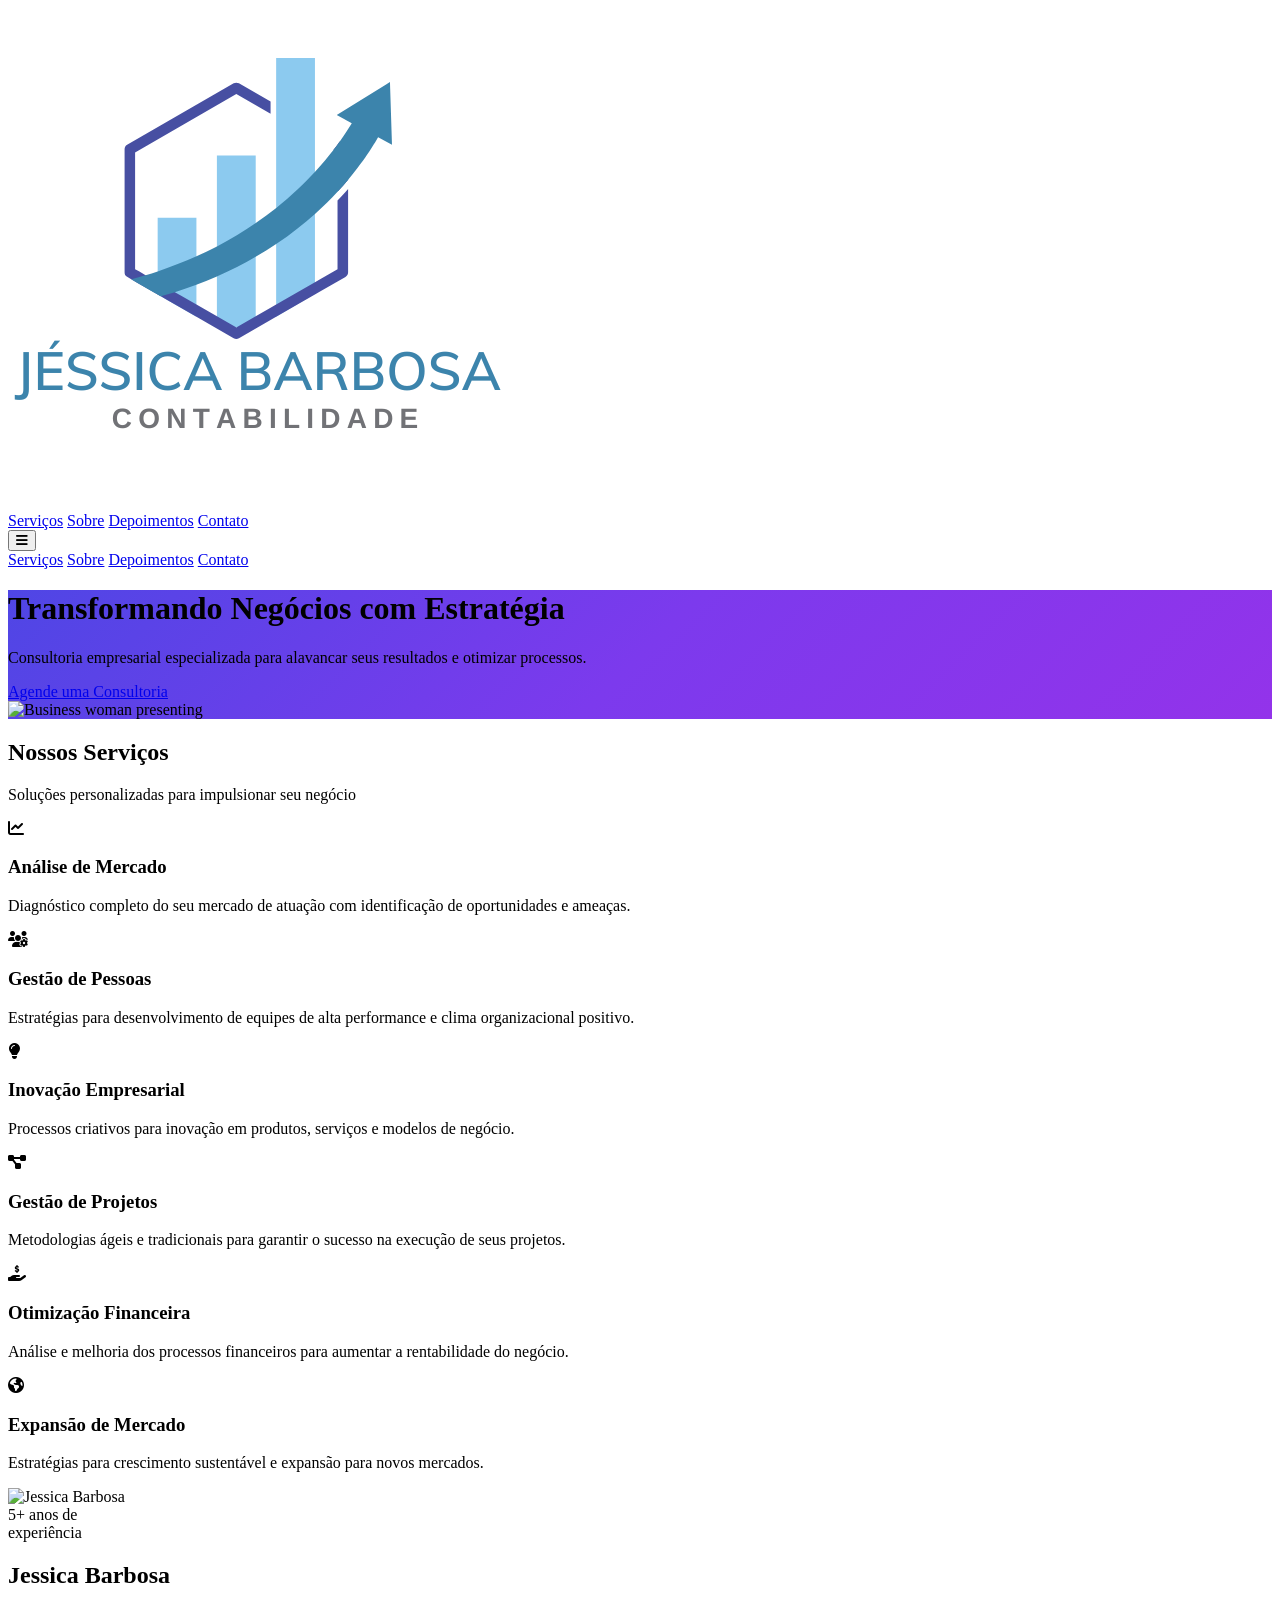
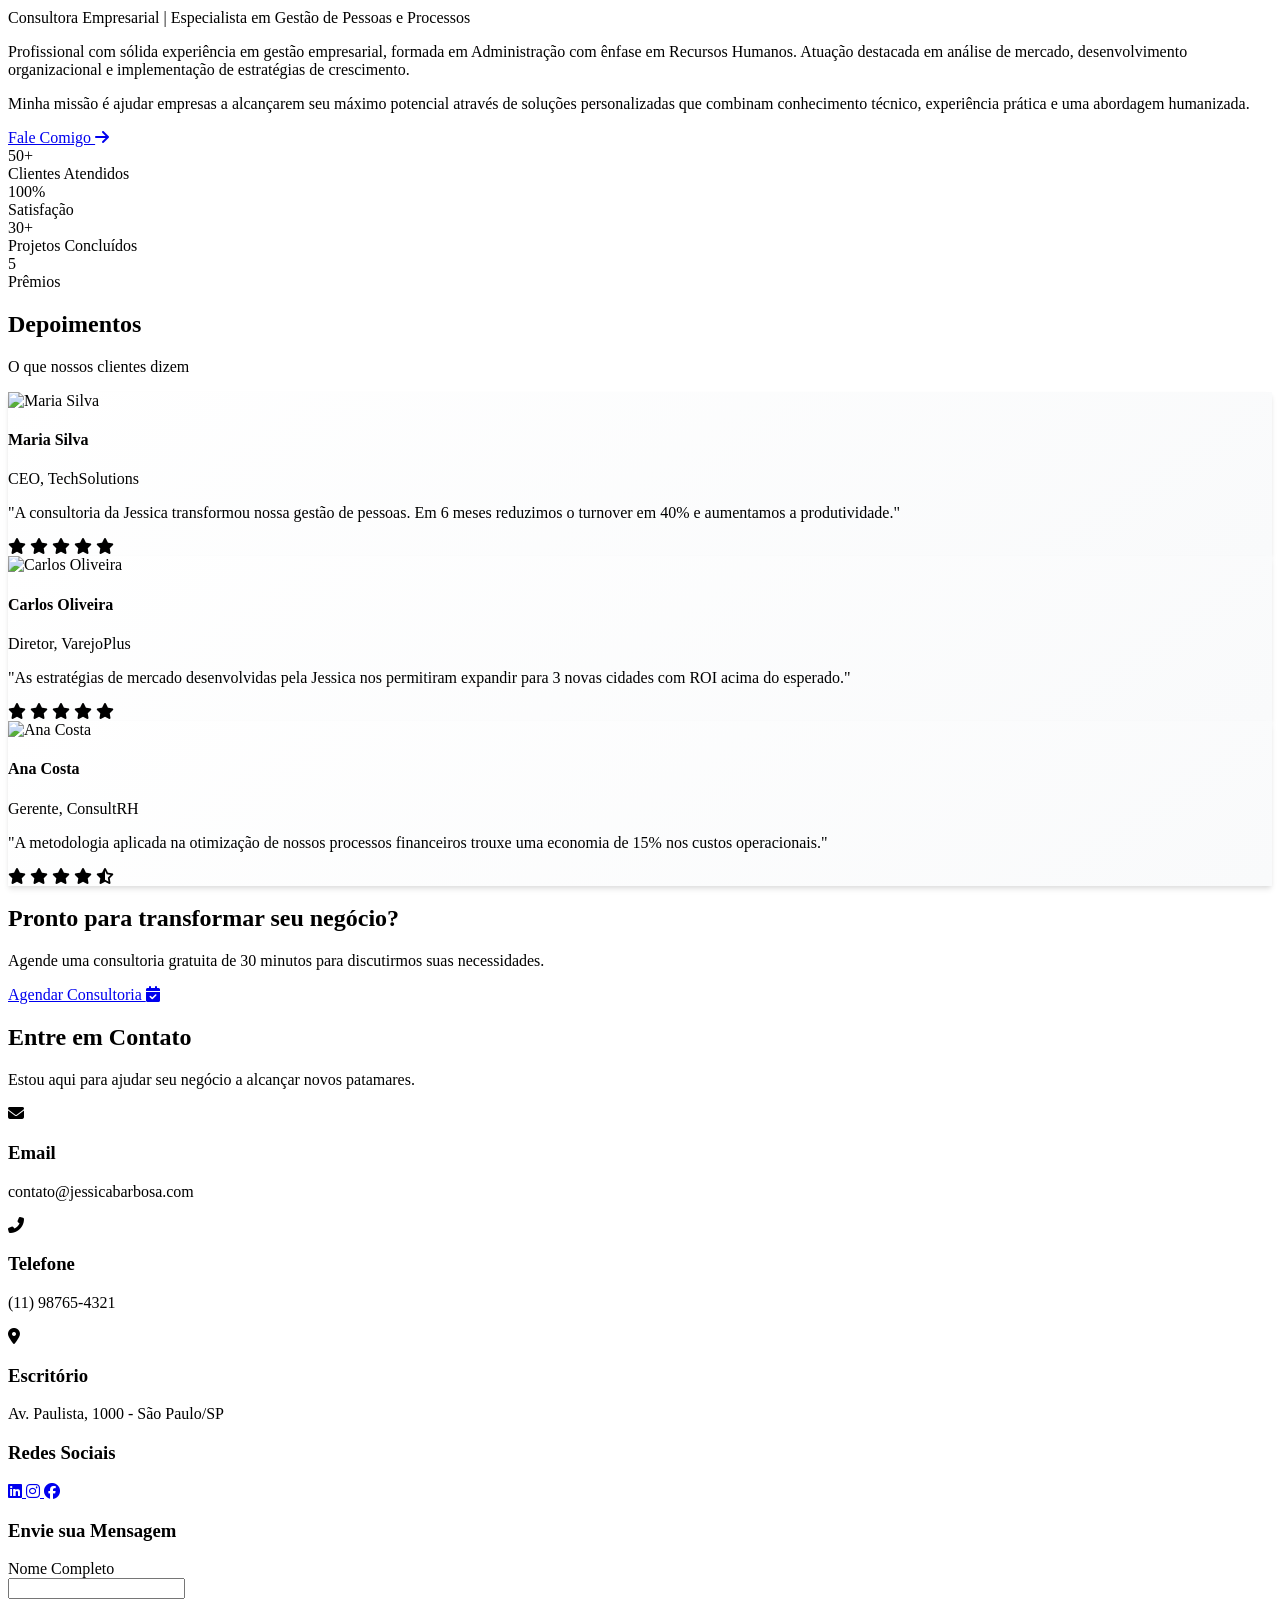
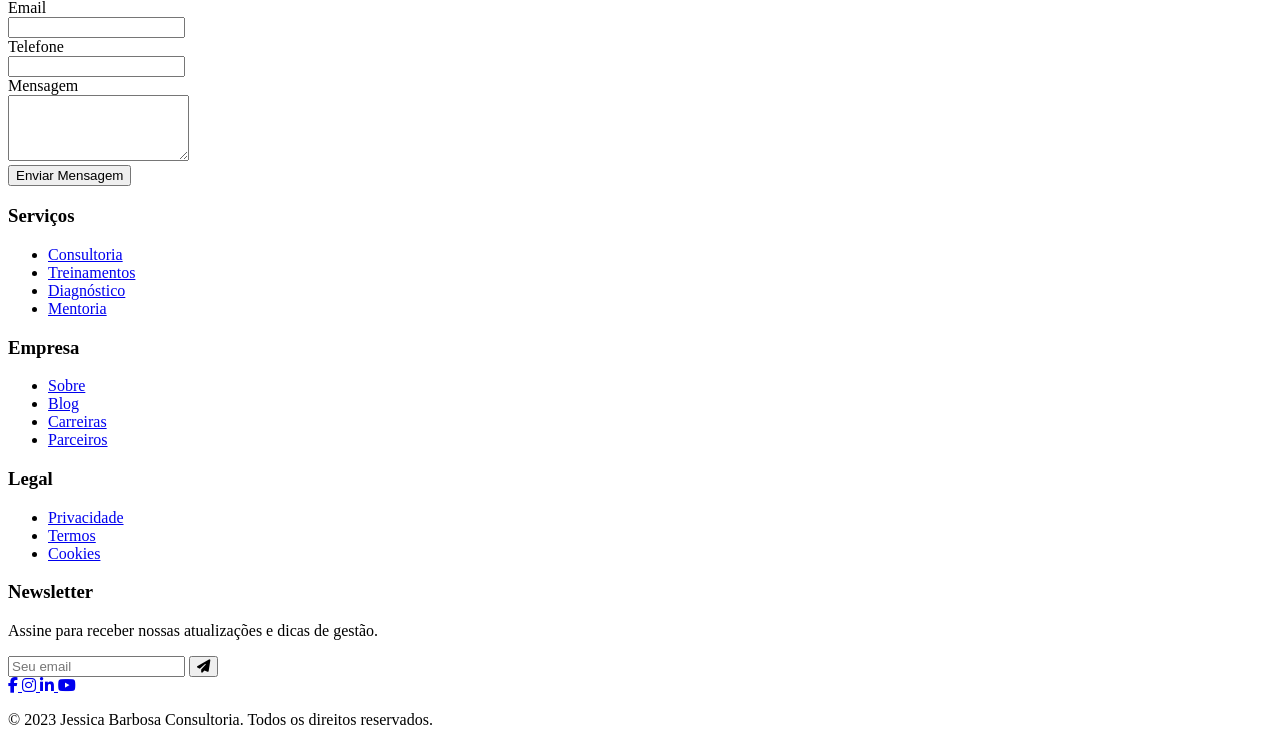
==== index.html @ 9725e9db "adicionando arquivos no git" ====
<!DOCTYPE html>
<html lang="pt-BR">
<head>
    <meta charset="UTF-8">
    <meta name="viewport" content="width=device-width, initial-scale=1.0">
    <title>Jessica Barbosa</title>
    <script src="https://cdn.tailwindcss.com"></script>
    <link rel="stylesheet" href="https://cdnjs.cloudflare.com/ajax/libs/font-awesome/6.4.0/css/all.min.css">
    <link rel="stylesheet" href="style.css">

</head>
<body class="font-sans antialiased text-gray-800">
    <!-- Navigation -->
    <nav class="bg-white shadow-sm fixed w-full z-10">
        <div class="max-w-7xl mx-auto px-4 sm:px-6 lg:px-8">
            <div class="flex justify-between h-32">
                <div class="flex items-center">
                    <div class=logo>
                        <img src="/BoRCELLE.png" alt="logo">
                    </div>
                </div>
                <div class="hidden md:ml-6 md:flex md:items-center md:space-x-8">
                    <a href="#services" class="nav-link px-3 py-2 text-sm font-medium text-gray-700 hover:text-indigo-600 transition">Serviços</a>
                    <a href="#about" class="nav-link px-3 py-2 text-sm font-medium text-gray-700 hover:text-indigo-600 transition">Sobre</a>
                    <a href="#testimonials" class="nav-link px-3 py-2 text-sm font-medium text-gray-700 hover:text-indigo-600 transition">Depoimentos</a>
                    <a href="#contact" class="nav-link px-3 py-2 text-sm font-medium text-gray-700 hover:text-indigo-600 transition">Contato</a>
                </div>
                <div class="-mr-2 flex items-center md:hidden">
                    <button type="button" id="mobile-menu-button" class="inline-flex items-center justify-center p-2 rounded-md text-gray-400 hover:text-gray-500 hover:bg-gray-100 focus:outline-none">
                        <span class="sr-only">Open main menu</span>
                        <i class="fas fa-bars text-xl"></i>
                    </button>
                </div>
            </div>
        </div>
        
        <!-- Mobile menu -->
        <div id="mobile-menu" class="hidden md:hidden bg-white shadow-lg">
            <div class="px-2 pt-2 pb-3 space-y-1 sm:px-3">
                <a href="#services" class="block px-3 py-2 text-base font-medium text-gray-700 hover:text-indigo-600 hover:bg-gray-50">Serviços</a>
                <a href="#about" class="block px-3 py-2 text-base font-medium text-gray-700 hover:text-indigo-600 hover:bg-gray-50">Sobre</a>
                <a href="#testimonials" class="block px-3 py-2 text-base font-medium text-gray-700 hover:text-indigo-600 hover:bg-gray-50">Depoimentos</a>
                <a href="#contact" class="block px-3 py-2 text-base font-medium text-gray-700 hover:text-indigo-600 hover:bg-gray-50">Contato</a>
            </div>
        </div>
    </nav>

    <!-- Hero Section -->
    <header class="hero-gradient pt-24 pb-20 md:pt-32 md:pb-28">
        <div class="max-w-7xl mx-auto px-4 sm:px-6 lg:px-8">
            <div class="lg:grid lg:grid-cols-12 lg:gap-8">
                <div class="sm:text-center md:max-w-2xl md:mx-auto lg:col-span-6 lg:text-left animate-fade-in">
                    <h1 class="text-4xl tracking-tight font-extrabold text-white sm:text-5xl md:text-6xl">
                        <span class="block">Transformando Negócios</span>
                        <span class="block text-indigo-200">com Estratégia</span>
                    </h1>
                    <p class="mt-3 text-base text-indigo-100 sm:mt-5 sm:text-lg sm:max-w-xl sm:mx-auto md:mt-5 md:text-xl lg:mx-0">
                        Consultoria empresarial especializada para alavancar seus resultados e otimizar processos.
                    </p>
                    <div class="mt-8 sm:max-w-lg sm:mx-auto sm:text-center lg:text-left lg:mx-0">
                        <div class="rounded-md shadow">
                            <a href="#contact" class="btn-primary w-full flex items-center justify-center px-8 py-3 border border-transparent text-base font-medium rounded-md text-white bg-indigo-600 hover:bg-indigo-700 md:py-4 md:text-lg md:px-10">
                                Agende uma Consultoria
                            </a>
                        </div>
                    </div>
                </div>
                <div class="mt-12 relative sm:max-w-lg sm:mx-auto lg:mt-0 lg:max-w-none lg:mx-0 lg:col-span-6 lg:flex lg:items-center">
                    <div class="relative mx-auto w-full rounded-lg shadow-lg lg:max-w-md">
                        <img class="w-full rounded-lg" src="https://images.unsplash.com/photo-1551288049-bebda4e38f71?ixlib=rb-4.0.3&ixid=M3wxMjA3fDB8MHxwaG90by1wYWdlfHx8fGVufDB8fHx8fA%3D%3D&auto=format&fit=crop&w=1470&q=80" alt="Business woman presenting">
                    </div>
                </div>
            </div>
        </div>
    </header>

    <!-- Services Section -->
    <section id="services" class="py-16 bg-gray-50">
        <div class="max-w-7xl mx-auto px-4 sm:px-6 lg:px-8">
            <div class="text-center">
                <h2 class="text-3xl font-extrabold text-gray-900 sm:text-4xl">
                    Nossos Serviços
                </h2>
                <p class="mt-4 max-w-2xl text-xl text-gray-500 mx-auto">
                    Soluções personalizadas para impulsionar seu negócio
                </p>
            </div>

            <div class="mt-16 grid gap-8 md:grid-cols-2 lg:grid-cols-3">
                <!-- Service 1 -->
                <div class="service-card bg-white rounded-xl p-8 transition duration-300 ease-in-out">
                    <div class="flex items-center justify-center h-12 w-12 rounded-md bg-indigo-500 text-white">
                        <i class="fas fa-chart-line text-xl"></i>
                    </div>
                    <h3 class="mt-6 text-lg font-medium text-gray-900">Análise de Mercado</h3>
                    <p class="mt-2 text-base text-gray-500">
                        Diagnóstico completo do seu mercado de atuação com identificação de oportunidades e ameaças.
                    </p>
                </div>

                <!-- Service 2 -->
                <div class="service-card bg-white rounded-xl p-8 transition duration-300 ease-in-out">
                    <div class="flex items-center justify-center h-12 w-12 rounded-md bg-indigo-500 text-white">
                        <i class="fas fa-users-cog text-xl"></i>
                    </div>
                    <h3 class="mt-6 text-lg font-medium text-gray-900">Gestão de Pessoas</h3>
                    <p class="mt-2 text-base text-gray-500">
                        Estratégias para desenvolvimento de equipes de alta performance e clima organizacional positivo.
                    </p>
                </div>

                <!-- Service 3 -->
                <div class="service-card bg-white rounded-xl p-8 transition duration-300 ease-in-out">
                    <div class="flex items-center justify-center h-12 w-12 rounded-md bg-indigo-500 text-white">
                        <i class="fas fa-lightbulb text-xl"></i>
                    </div>
                    <h3 class="mt-6 text-lg font-medium text-gray-900">Inovação Empresarial</h3>
                    <p class="mt-2 text-base text-gray-500">
                        Processos criativos para inovação em produtos, serviços e modelos de negócio.
                    </p>
                </div>

                <!-- Service 4 -->
                <div class="service-card bg-white rounded-xl p-8 transition duration-300 ease-in-out">
                    <div class="flex items-center justify-center h-12 w-12 rounded-md bg-indigo-500 text-white">
                        <i class="fas fa-project-diagram text-xl"></i>
                    </div>
                    <h3 class="mt-6 text-lg font-medium text-gray-900">Gestão de Projetos</h3>
                    <p class="mt-2 text-base text-gray-500">
                        Metodologias ágeis e tradicionais para garantir o sucesso na execução de seus projetos.
                    </p>
                </div>

                <!-- Service 5 -->
                <div class="service-card bg-white rounded-xl p-8 transition duration-300 ease-in-out">
                    <div class="flex items-center justify-center h-12 w-12 rounded-md bg-indigo-500 text-white">
                        <i class="fas fa-hand-holding-usd text-xl"></i>
                    </div>
                    <h3 class="mt-6 text-lg font-medium text-gray-900">Otimização Financeira</h3>
                    <p class="mt-2 text-base text-gray-500">
                        Análise e melhoria dos processos financeiros para aumentar a rentabilidade do negócio.
                    </p>
                </div>

                <!-- Service 6 -->
                <div class="service-card bg-white rounded-xl p-8 transition duration-300 ease-in-out">
                    <div class="flex items-center justify-center h-12 w-12 rounded-md bg-indigo-500 text-white">
                        <i class="fas fa-globe-americas text-xl"></i>
                    </div>
                    <h3 class="mt-6 text-lg font-medium text-gray-900">Expansão de Mercado</h3>
                    <p class="mt-2 text-base text-gray-500">
                        Estratégias para crescimento sustentável e expansão para novos mercados.
                    </p>
                </div>
            </div>
        </div>
    </section>

    <!-- About Section -->
    <section id="about" class="py-16 bg-white">
        <div class="max-w-7xl mx-auto px-4 sm:px-6 lg:px-8">
            <div class="lg:grid lg:grid-cols-12 lg:gap-8">
                <div class="lg:col-span-5">
                    <div class="relative">
                        <div class="relative rounded-lg overflow-hidden">
                            <img class="w-full rounded-lg" src="https://images.unsplash.com/photo-1573497019940-1c28c88b4f3e?ixlib=rb-4.0.3&ixid=M3wxMjA3fDB8MHxwaG90by1wYWdlfHx8fGVufDB8fHx8fA%3D%3D&auto=format&fit=crop&w=687&q=80" alt="Jessica Barbosa">
                        </div>
                        <div class="absolute -bottom-6 -right-6 bg-indigo-100 rounded-lg p-4 w-32 h-32 flex items-center justify-center">
                            <span class="text-indigo-600 text-4xl font-bold">5+</span>
                            <span class="text-indigo-600 text-sm ml-1">anos de<br>experiência</span>
                        </div>
                    </div>
                </div>
                <div class="mt-12 lg:mt-0 lg:col-span-7">
                    <h2 class="text-3xl font-extrabold text-gray-900 sm:text-4xl">
                        Jessica Barbosa
                    </h2>
                    <p class="mt-3 text-lg text-gray-500">
                        Consultora Empresarial | Especialista em Gestão de Pessoas e Processos
                    </p>
                    
                    <div class="mt-6">
                        <p class="text-base text-gray-600">
                            Profissional com sólida experiência em gestão empresarial, formada em Administração com ênfase em Recursos Humanos. Atuação destacada em análise de mercado, desenvolvimento organizacional e implementação de estratégias de crescimento.
                        </p>
                        <p class="mt-4 text-base text-gray-600">
                            Minha missão é ajudar empresas a alcançarem seu máximo potencial através de soluções personalizadas que combinam conhecimento técnico, experiência prática e uma abordagem humanizada.
                        </p>
                    </div>
                    
                    <div class="mt-8">
                        <div class="inline-flex rounded-md shadow">
                            <a href="#contact" class="btn-primary inline-flex items-center justify-center px-5 py-3 border border-transparent text-base font-medium rounded-md text-white bg-indigo-600 hover:bg-indigo-700">
                                Fale Comigo
                                <i class="fas fa-arrow-right ml-2"></i>
                            </a>
                        </div>
                    </div>
                </div>
            </div>
        </div>
    </section>

    <!-- Stats Section -->
    <section class="py-16 bg-indigo-700 text-white">
        <div class="max-w-7xl mx-auto px-4 sm:px-6 lg:px-8">
            <div class="grid grid-cols-2 gap-8 md:grid-cols-4">
                <div class="text-center">
                    <div class="text-4xl font-extrabold">50+</div>
                    <div class="mt-2 text-sm font-medium text-indigo-200">Clientes Atendidos</div>
                </div>
                <div class="text-center">
                    <div class="text-4xl font-extrabold">100%</div>
                    <div class="mt-2 text-sm font-medium text-indigo-200">Satisfação</div>
                </div>
                <div class="text-center">
                    <div class="text-4xl font-extrabold">30+</div>
                    <div class="mt-2 text-sm font-medium text-indigo-200">Projetos Concluídos</div>
                </div>
                <div class="text-center">
                    <div class="text-4xl font-extrabold">5</div>
                    <div class="mt-2 text-sm font-medium text-indigo-200">Prêmios</div>
                </div>
            </div>
        </div>
    </section>

    <!-- Testimonials Section -->
    <section id="testimonials" class="py-16 bg-gray-50">
        <div class="max-w-7xl mx-auto px-4 sm:px-6 lg:px-8">
            <div class="text-center">
                <h2 class="text-3xl font-extrabold text-gray-900 sm:text-4xl">
                    Depoimentos
                </h2>
                <p class="mt-4 max-w-2xl text-xl text-gray-500 mx-auto">
                    O que nossos clientes dizem
                </p>
            </div>

            <div class="mt-16 grid gap-8 md:grid-cols-2 lg:grid-cols-3">
                <!-- Testimonial 1 -->
                <div class="testimonial-card rounded-lg p-8">
                    <div class="flex items-center">
                        <div class="flex-shrink-0">
                            <img class="h-12 w-12 rounded-full" src="https://randomuser.me/api/portraits/women/44.jpg" alt="Maria Silva">
                        </div>
                        <div class="ml-4">
                            <h4 class="text-lg font-medium text-gray-900">Maria Silva</h4>
                            <p class="text-indigo-600">CEO, TechSolutions</p>
                        </div>
                    </div>
                    <div class="mt-4">
                        <p class="text-gray-600">
                            "A consultoria da Jessica transformou nossa gestão de pessoas. Em 6 meses reduzimos o turnover em 40% e aumentamos a produtividade."
                        </p>
                    </div>
                    <div class="mt-4 flex text-yellow-400">
                        <i class="fas fa-star"></i>
                        <i class="fas fa-star"></i>
                        <i class="fas fa-star"></i>
                        <i class="fas fa-star"></i>
                        <i class="fas fa-star"></i>
                    </div>
                </div>

                <!-- Testimonial 2 -->
                <div class="testimonial-card rounded-lg p-8">
                    <div class="flex items-center">
                        <div class="flex-shrink-0">
                            <img class="h-12 w-12 rounded-full" src="https://randomuser.me/api/portraits/men/32.jpg" alt="Carlos Oliveira">
                        </div>
                        <div class="ml-4">
                            <h4 class="text-lg font-medium text-gray-900">Carlos Oliveira</h4>
                            <p class="text-indigo-600">Diretor, VarejoPlus</p>
                        </div>
                    </div>
                    <div class="mt-4">
                        <p class="text-gray-600">
                            "As estratégias de mercado desenvolvidas pela Jessica nos permitiram expandir para 3 novas cidades com ROI acima do esperado."
                        </p>
                    </div>
                    <div class="mt-4 flex text-yellow-400">
                        <i class="fas fa-star"></i>
                        <i class="fas fa-star"></i>
                        <i class="fas fa-star"></i>
                        <i class="fas fa-star"></i>
                        <i class="fas fa-star"></i>
                    </div>
                </div>

                <!-- Testimonial 3 -->
                <div class="testimonial-card rounded-lg p-8">
                    <div class="flex items-center">
                        <div class="flex-shrink-0">
                            <img class="h-12 w-12 rounded-full" src="https://randomuser.me/api/portraits/women/68.jpg" alt="Ana Costa">
                        </div>
                        <div class="ml-4">
                            <h4 class="text-lg font-medium text-gray-900">Ana Costa</h4>
                            <p class="text-indigo-600">Gerente, ConsultRH</p>
                        </div>
                    </div>
                    <div class="mt-4">
                        <p class="text-gray-600">
                            "A metodologia aplicada na otimização de nossos processos financeiros trouxe uma economia de 15% nos custos operacionais."
                        </p>
                    </div>
                    <div class="mt-4 flex text-yellow-400">
                        <i class="fas fa-star"></i>
                        <i class="fas fa-star"></i>
                        <i class="fas fa-star"></i>
                        <i class="fas fa-star"></i>
                        <i class="fas fa-star-half-alt"></i>
                    </div>
                </div>
            </div>
        </div>
    </section>

    <!-- CTA Section -->
    <section class="py-16 bg-indigo-800 text-white">
        <div class="max-w-7xl mx-auto px-4 sm:px-6 lg:px-8 text-center">
            <h2 class="text-3xl font-extrabold sm:text-4xl">
                <span class="block">Pronto para transformar seu negócio?</span>
            </h2>
            <p class="mt-4 max-w-2xl text-xl mx-auto">
                Agende uma consultoria gratuita de 30 minutos para discutirmos suas necessidades.
            </p>
            <div class="mt-8 flex justify-center">
                <div class="inline-flex rounded-md shadow">
                    <a href="#contact" class="btn-primary inline-flex items-center justify-center px-8 py-3 border border-transparent text-base font-medium rounded-md text-white bg-indigo-600 hover:bg-indigo-700 md:py-4 md:text-lg md:px-10">
                        Agendar Consultoria
                        <i class="fas fa-calendar-check ml-2"></i>
                    </a>
                </div>
            </div>
        </div>
    </section>

    <!-- Contact Section -->
    <section id="contact" class="py-16 bg-white">
        <div class="max-w-7xl mx-auto px-4 sm:px-6 lg:px-8">
            <div class="lg:grid lg:grid-cols-12 lg:gap-8">
                <div class="lg:col-span-5">
                    <h2 class="text-3xl font-extrabold text-gray-900 sm:text-4xl">
                        Entre em Contato
                    </h2>
                    <p class="mt-4 text-lg text-gray-500">
                        Estou aqui para ajudar seu negócio a alcançar novos patamares.
                    </p>
                    
                    <div class="mt-8">
                        <div class="flex items-start">
                            <div class="flex-shrink-0 bg-indigo-100 rounded-lg p-3">
                                <i class="fas fa-envelope text-indigo-600 text-xl"></i>
                            </div>
                            <div class="ml-4">
                                <h3 class="text-lg font-medium text-gray-900">Email</h3>
                                <p class="mt-1 text-gray-600">contato@jessicabarbosa.com</p>
                            </div>
                        </div>
                        
                        <div class="mt-6 flex items-start">
                            <div class="flex-shrink-0 bg-indigo-100 rounded-lg p-3">
                                <i class="fas fa-phone-alt text-indigo-600 text-xl"></i>
                            </div>
                            <div class="ml-4">
                                <h3 class="text-lg font-medium text-gray-900">Telefone</h3>
                                <p class="mt-1 text-gray-600">(11) 98765-4321</p>
                            </div>
                        </div>
                        
                        <div class="mt-6 flex items-start">
                            <div class="flex-shrink-0 bg-indigo-100 rounded-lg p-3">
                                <i class="fas fa-map-marker-alt text-indigo-600 text-xl"></i>
                            </div>
                            <div class="ml-4">
                                <h3 class="text-lg font-medium text-gray-900">Escritório</h3>
                                <p class="mt-1 text-gray-600">Av. Paulista, 1000 - São Paulo/SP</p>
                            </div>
                        </div>
                    </div>
                    
                    <div class="mt-8">
                        <h3 class="text-lg font-medium text-gray-900">Redes Sociais</h3>
                        <div class="mt-4 flex space-x-4">
                            <a href="https://www.linkedin.com/in/jessica-barbosa-b07b01220/" class="text-indigo-600 hover:text-indigo-500">
                                <i class="fab fa-linkedin text-2xl"></i>
                            </a>
                            <a href="#" class="text-indigo-600 hover:text-indigo-500">
                                <i class="fab fa-instagram text-2xl"></i>
                            </a>
                            <a href="#" class="text-indigo-600 hover:text-indigo-500">
                                <i class="fab fa-facebook text-2xl"></i>
                            </a>
                        </div>
                    </div>
                </div>
                
                <div class="mt-12 lg:mt-0 lg:col-span-7">
                    <div class="bg-white shadow-lg rounded-lg overflow-hidden">
                        <div class="px-6 py-5 border-b border-gray-200">
                            <h3 class="text-lg font-medium text-gray-900">Envie sua Mensagem</h3>
                        </div>
                        <div class="px-6 py-5">
                            <form id="contactForm" class="space-y-6">
                                <div>
                                    <label for="name" class="block text-sm font-medium text-gray-700">Nome Completo</label>
                                    <div class="mt-1">
                                        <input type="text" id="name" name="name" required class="py-3 px-4 block w-full shadow-sm focus:ring-indigo-500 focus:border-indigo-500 border-gray-300 rounded-md">
                                    </div>
                                </div>
                                
                                <div>
                                    <label for="email" class="block text-sm font-medium text-gray-700">Email</label>
                                    <div class="mt-1">
                                        <input type="email" id="email" name="email" required class="py-3 px-4 block w-full shadow-sm focus:ring-indigo-500 focus:border-indigo-500 border-gray-300 rounded-md">
                                    </div>
                                </div>
                                
                                <div>
                                    <label for="phone" class="block text-sm font-medium text-gray-700">Telefone</label>
                                    <div class="mt-1">
                                        <input type="tel" id="phone" name="phone" class="py-3 px-4 block w-full shadow-sm focus:ring-indigo-500 focus:border-indigo-500 border-gray-300 rounded-md">
                                    </div>
                                </div>
                                
                                <div>
                                    <label for="message" class="block text-sm font-medium text-gray-700">Mensagem</label>
                                    <div class="mt-1">
                                        <textarea id="message" name="message" rows="4" required class="py-3 px-4 block w-full shadow-sm focus:ring-indigo-500 focus:border-indigo-500 border-gray-300 rounded-md"></textarea>
                                    </div>
                                </div>
                                
                                <div>
                                    <button type="submit" class="btn-primary w-full flex justify-center py-3 px-4 border border-transparent rounded-md shadow-sm text-sm font-medium text-white bg-indigo-600 hover:bg-indigo-700 focus:outline-none focus:ring-2 focus:ring-offset-2 focus:ring-indigo-500">
                                        Enviar Mensagem
                                    </button>
                                </div>
                            </form>
                        </div>
                    </div>
                </div>
            </div>
        </div>
    </section>

    <!-- Footer -->
    <footer class="bg-gray-900 text-white py-12">
        <div class="max-w-7xl mx-auto px-4 sm:px-6 lg:px-8">
            <div class="grid grid-cols-2 md:grid-cols-4 gap-8">
                <div>
                    <h3 class="text-sm font-semibold text-gray-400 tracking-wider uppercase">Serviços</h3>
                    <ul class="mt-4 space-y-2">
                        <li><a href="#" class="text-base text-gray-300 hover:text-white">Consultoria</a></li>
                        <li><a href="#" class="text-base text-gray-300 hover:text-white">Treinamentos</a></li>
                        <li><a href="#" class="text-base text-gray-300 hover:text-white">Diagnóstico</a></li>
                        <li><a href="#" class="text-base text-gray-300 hover:text-white">Mentoria</a></li>
                    </ul>
                </div>
                
                <div>
                    <h3 class="text-sm font-semibold text-gray-400 tracking-wider uppercase">Empresa</h3>
                    <ul class="mt-4 space-y-2">
                        <li><a href="#about" class="text-base text-gray-300 hover:text-white">Sobre</a></li>
                        <li><a href="#" class="text-base text-gray-300 hover:text-white">Blog</a></li>
                        <li><a href="#" class="text-base text-gray-300 hover:text-white">Carreiras</a></li>
                        <li><a href="#" class="text-base text-gray-300 hover:text-white">Parceiros</a></li>
                    </ul>
                </div>
                
                <div>
                    <h3 class="text-sm font-semibold text-gray-400 tracking-wider uppercase">Legal</h3>
                    <ul class="mt-4 space-y-2">
                        <li><a href="#" class="text-base text-gray-300 hover:text-white">Privacidade</a></li>
                        <li><a href="#" class="text-base text-gray-300 hover:text-white">Termos</a></li>
                        <li><a href="#" class="text-base text-gray-300 hover:text-white">Cookies</a></li>
                    </ul>
                </div>
                
                <div>
                    <h3 class="text-sm font-semibold text-gray-400 tracking-wider uppercase">Newsletter</h3>
                    <p class="mt-4 text-base text-gray-300">
                        Assine para receber nossas atualizações e dicas de gestão.
                    </p>
                    <form class="mt-4 sm:flex">
                        <label for="email-newsletter" class="sr-only">Email</label>
                        <input id="email-newsletter" type="email" placeholder="Seu email" class="px-4 py-2 w-full rounded-md border-gray-300 text-gray-900">
                        <button type="submit" class="mt-3 sm:mt-0 sm:ml-3 px-4 py-2 bg-indigo-600 rounded-md hover:bg-indigo-700">
                            <i class="fas fa-paper-plane"></i>
                        </button>
                    </form>
                </div>
            </div>
            
            <div class="mt-12 border-t border-gray-800 pt-8 flex flex-col md:flex-row justify-between items-center">
                <div class="flex space-x-6">
                    <a href="#" class="text-gray-400 hover:text-white">
                        <i class="fab fa-facebook-f"></i>
                    </a>
                    <a href="#" class="text-gray-400 hover:text-white">
                        <i class="fab fa-instagram"></i>
                    </a>
                    <a href="https://www.linkedin.com/in/jessica-barbosa-b07b01220/" class="text-gray-400 hover:text-white">
                        <i class="fab fa-linkedin-in"></i>
                    </a>
                    <a href="#" class="text-gray-400 hover:text-white">
                        <i class="fab fa-youtube"></i>
                    </a>
                </div>
                <p class="mt-4 md:mt-0 text-base text-gray-400">
                    &copy; 2023 Jessica Barbosa Consultoria. Todos os direitos reservados.
                </p>
            </div>
        </div>
    </footer>

    <script>
        // Mobile menu toggle
        document.getElementById('mobile-menu-button').addEventListener('click', function() {
            const menu = document.getElementById('mobile-menu');
            menu.classList.toggle('hidden');
        });

        // Smooth scrolling for navigation links
        document.querySelectorAll('a[href^="#"]').forEach(anchor => {
            anchor.addEventListener('click', function (e) {
                e.preventDefault();
                
                const targetId = this.getAttribute('href');
                const targetElement = document.querySelector(targetId);
                
                if (targetElement) {
                    window.scrollTo({
                        top: targetElement.offsetTop - 80,
                        behavior: 'smooth'
                    });
                    
                    // Close mobile menu if open
                    const mobileMenu = document.getElementById('mobile-menu');
                    if (!mobileMenu.classList.contains('hidden')) {
                        mobileMenu.classList.add('hidden');
                    }
                }
            });
        });

        // Form submission
        document.getElementById('contactForm').addEventListener('submit', function(e) {
            e.preventDefault();
            
            // Get form values
            const name = document.getElementById('name').value;
            const email = document.getElementById('email').value;
            const phone = document.getElementById('phone').value;
            const message = document.getElementById('message').value;
            
            // Here you would typically send this data to a server
            console.log('Form submitted:', { name, email, phone, message });
            
            // Show success message
            alert('Obrigado pela sua mensagem, ' + name + '! Entraremos em contato em breve.');
            
            // Reset form
            this.reset();
        });

        // Animation on scroll
        const animateOnScroll = function() {
            const elements = document.querySelectorAll('.animate-fade-in');
            
            elements.forEach(element => {
                const elementPosition = element.getBoundingClientRect().top;
                const screenPosition = window.innerHeight / 1.3;
                
                if (elementPosition < screenPosition) {
                    element.style.opacity = '1';
                    element.style.transform = 'translateY(0)';
                }
            });
        };

        window.addEventListener('scroll', animateOnScroll);
        window.addEventListener('load', animateOnScroll);
    </script>
</body>
</html>
---- style.css ----
.hero-gradient {
    background: linear-gradient(135deg, #4f46e5 0%, #7c3aed 50%, #9333ea 100%);
}
.service-card:hover {
    transform: translateY(-5px);
    box-shadow: 0 20px 25px -5px rgba(0, 0, 0, 0.1), 0 10px 10px -5px rgba(0, 0, 0, 0.04);
}
.testimonial-card {
    background: linear-gradient(145deg, #ffffff 0%, #f9fafb 100%);
    box-shadow: 0 4px 6px -1px rgba(0, 0, 0, 0.1), 0 2px 4px -1px rgba(0, 0, 0, 0.06);
}
.nav-link:hover {
    color: #7c3aed;
}
.btn-primary {
    transition: all 0.3s ease;
}
.btn-primary:hover {
    background-color: #5b21b6;
    transform: translateY(-2px);
}

.logo {
    height: auto;
    width: 125px;
}

@keyframes fadeIn {
    from { opacity: 0; transform: translateY(20px); }
    to { opacity: 1; transform: translateY(0); }
}
.animate-fade-in {
    animation: fadeIn 0.8s ease-out forwards;
}
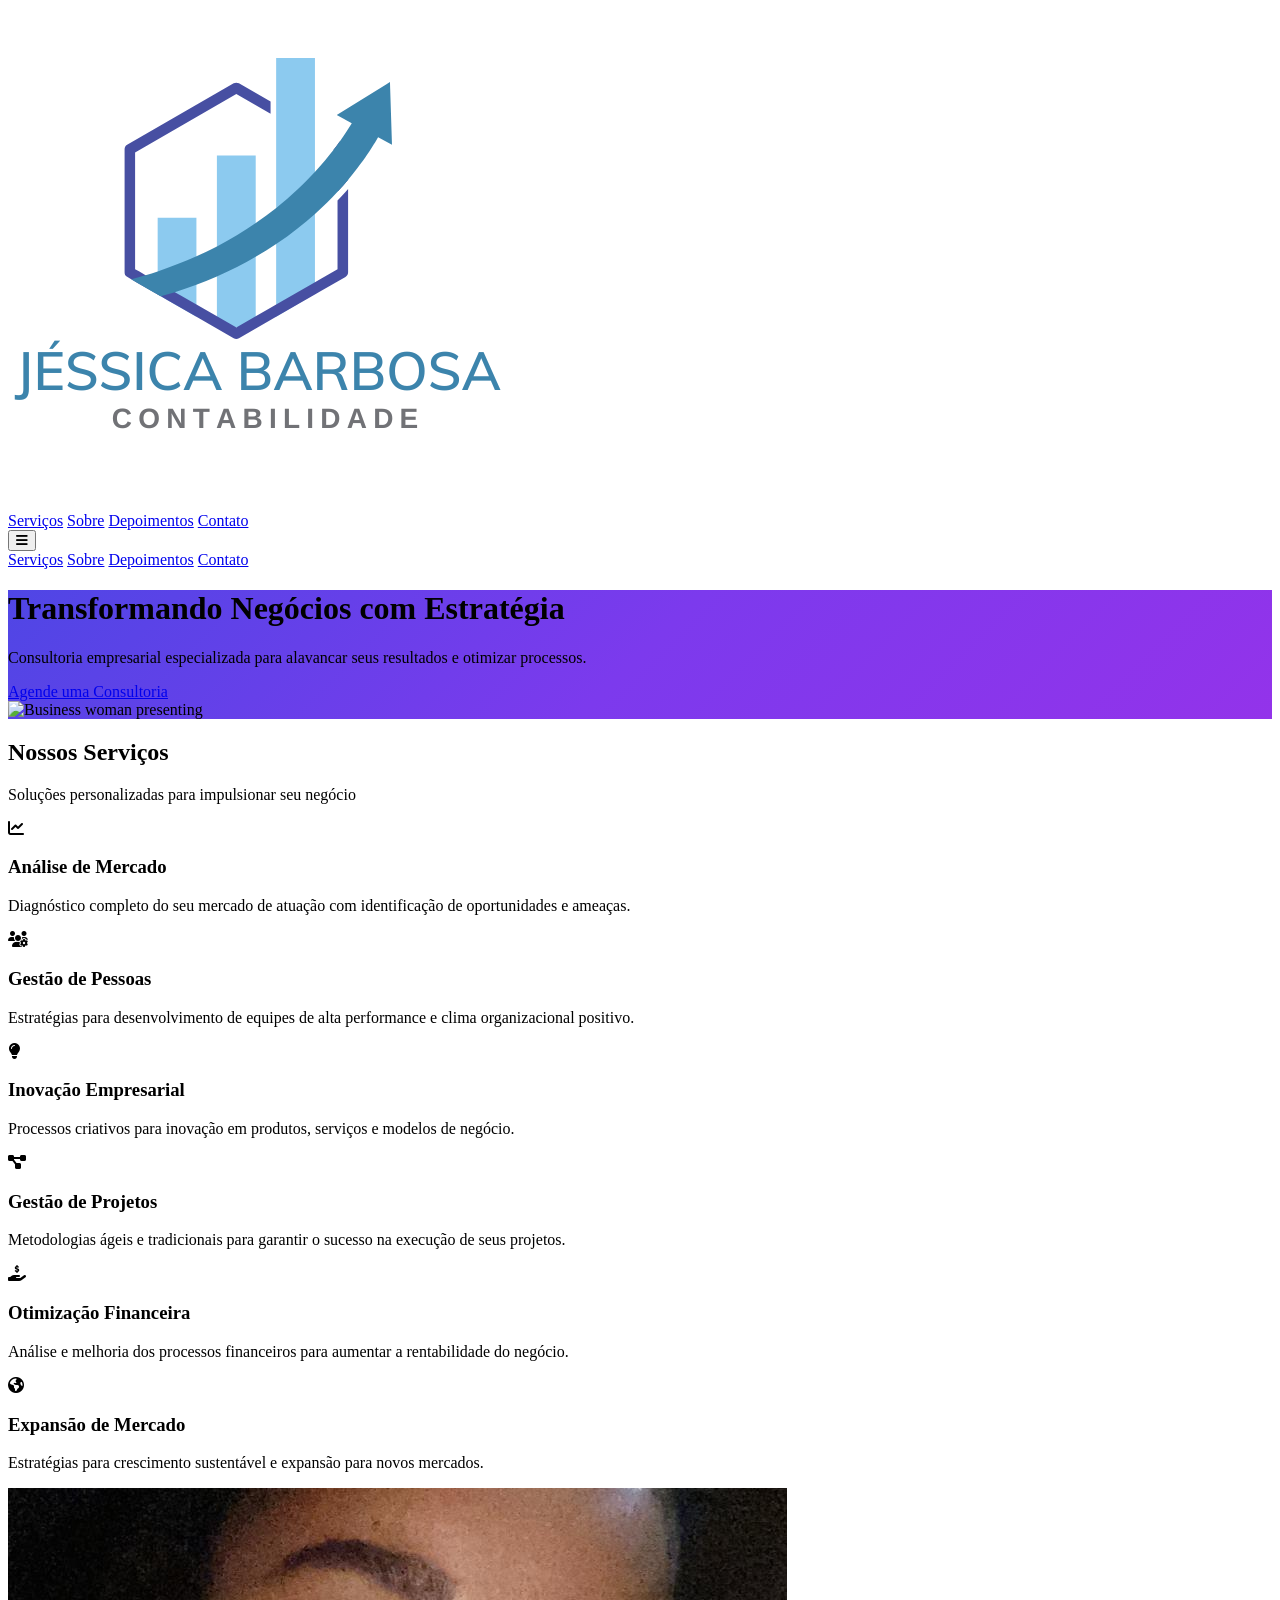
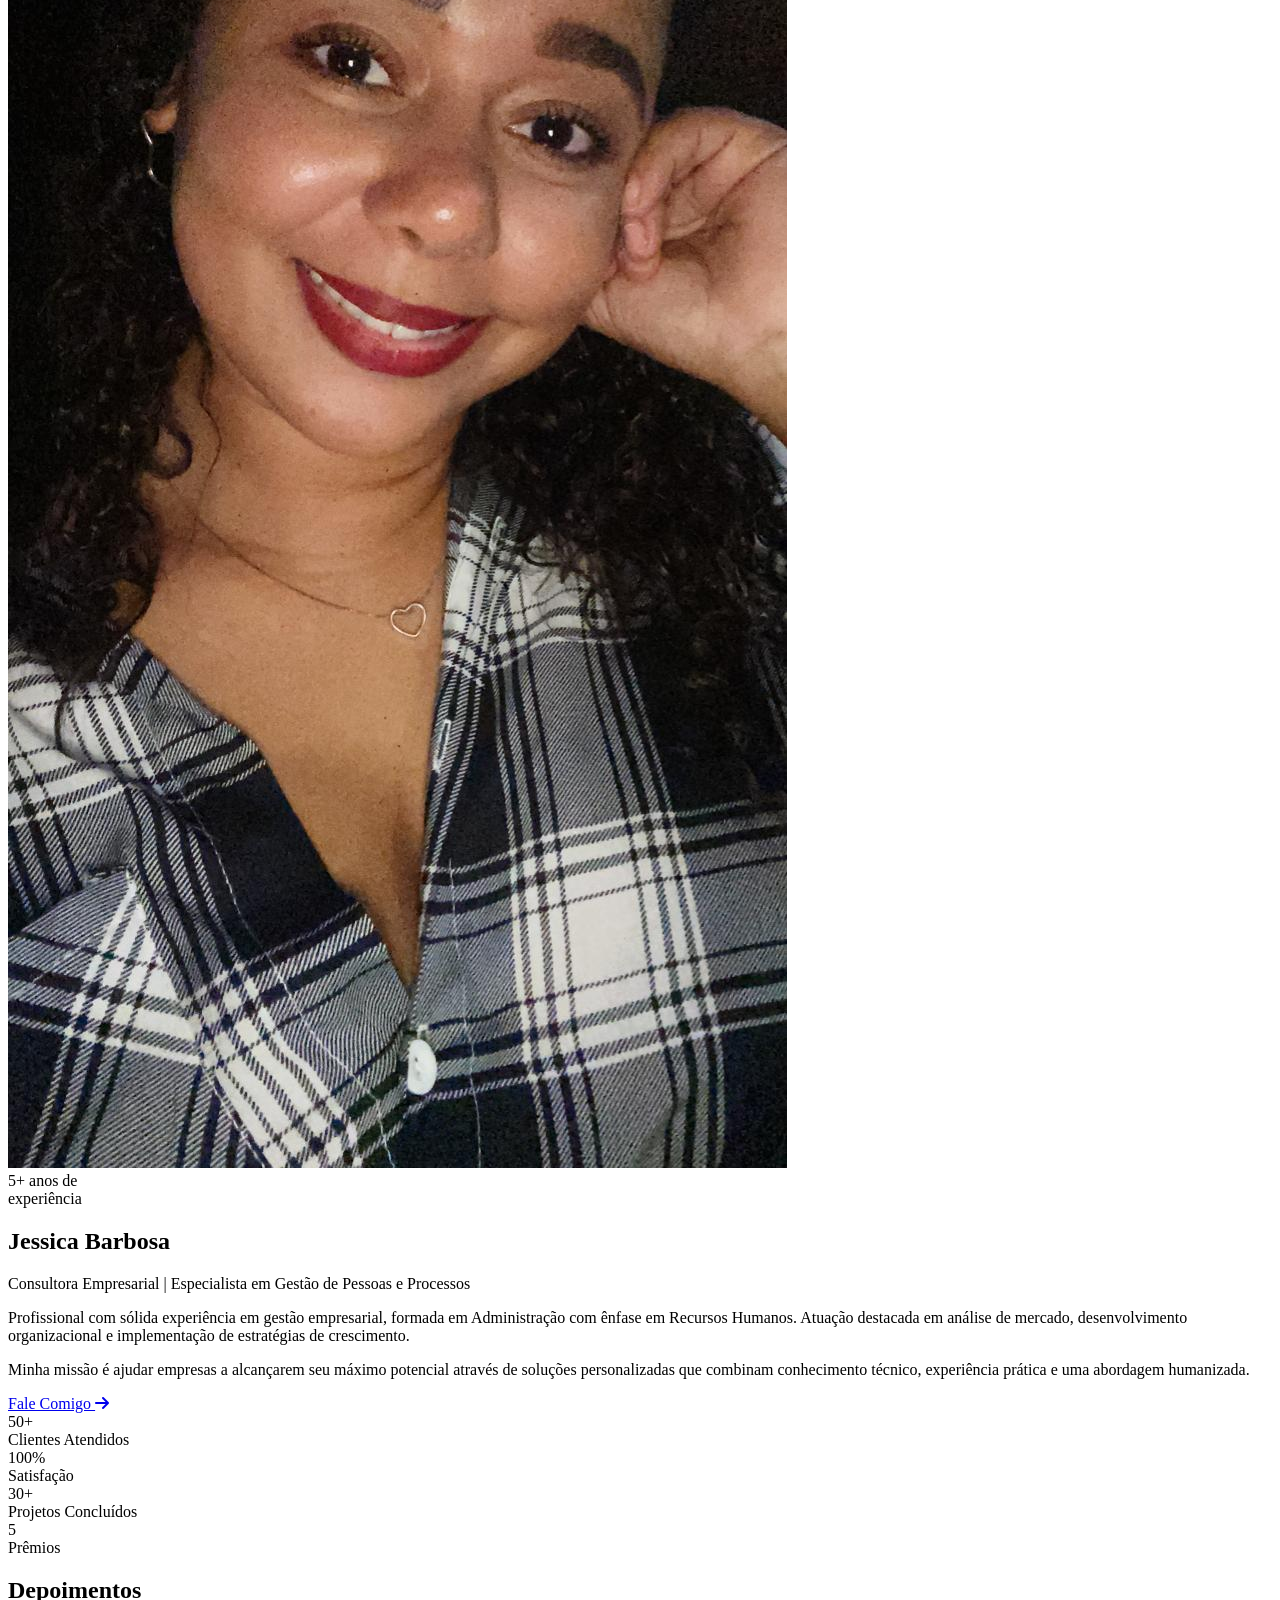
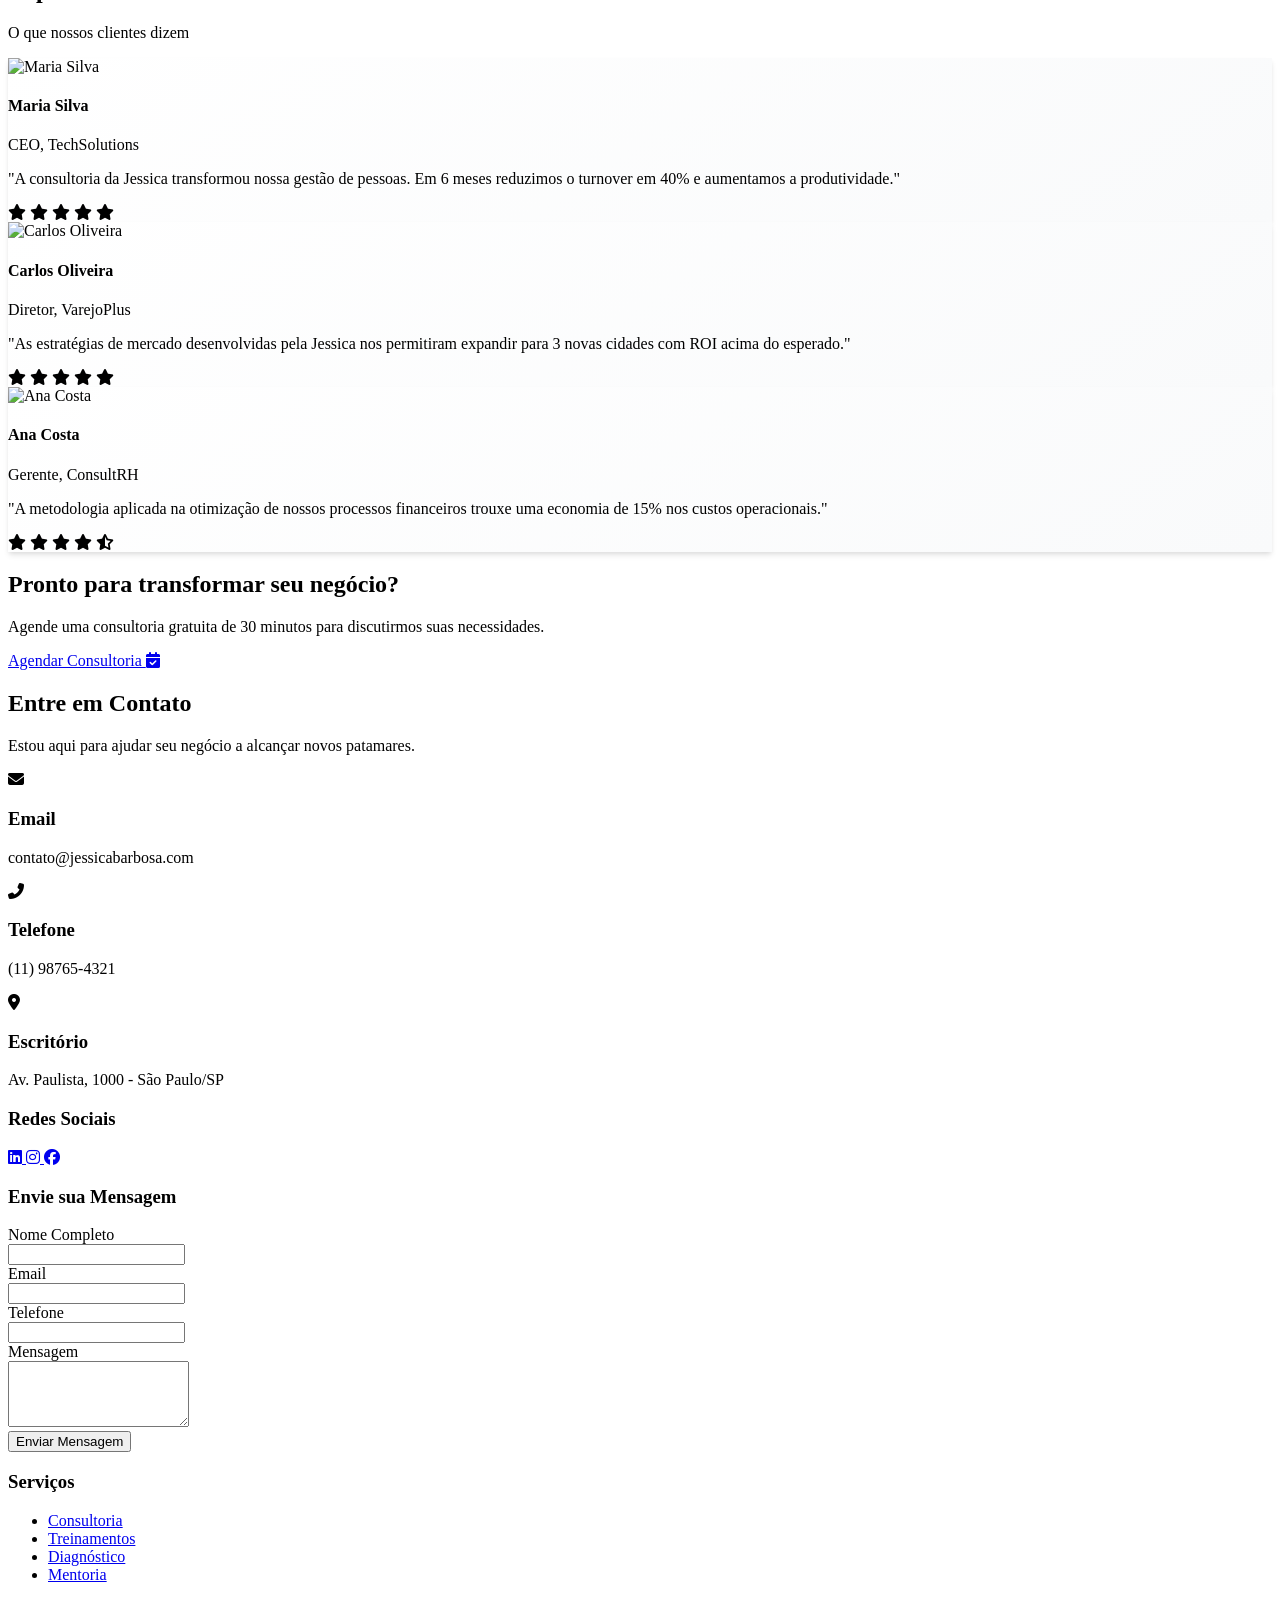
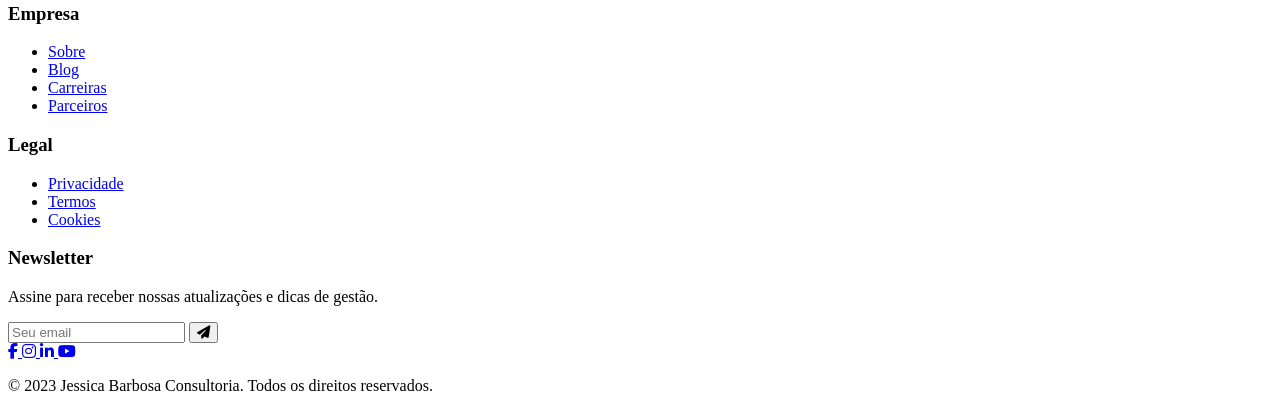
==== commit da513d24: "Add foto" ====
--- a/index.html
+++ b/index.html
@@ -163,7 +163,7 @@
                 <div class="lg:col-span-5">
                     <div class="relative">
                         <div class="relative rounded-lg overflow-hidden">
-                            <img class="w-full rounded-lg" src="https://images.unsplash.com/photo-1573497019940-1c28c88b4f3e?ixlib=rb-4.0.3&ixid=M3wxMjA3fDB8MHxwaG90by1wYWdlfHx8fGVufDB8fHx8fA%3D%3D&auto=format&fit=crop&w=687&q=80" alt="Jessica Barbosa">
+                            <img class="w-full rounded-lg" src="/imagen-jessica.jpg" alt="Jessica Barbosa">
                         </div>
                         <div class="absolute -bottom-6 -right-6 bg-indigo-100 rounded-lg p-4 w-32 h-32 flex items-center justify-center">
                             <span class="text-indigo-600 text-4xl font-bold">5+</span>
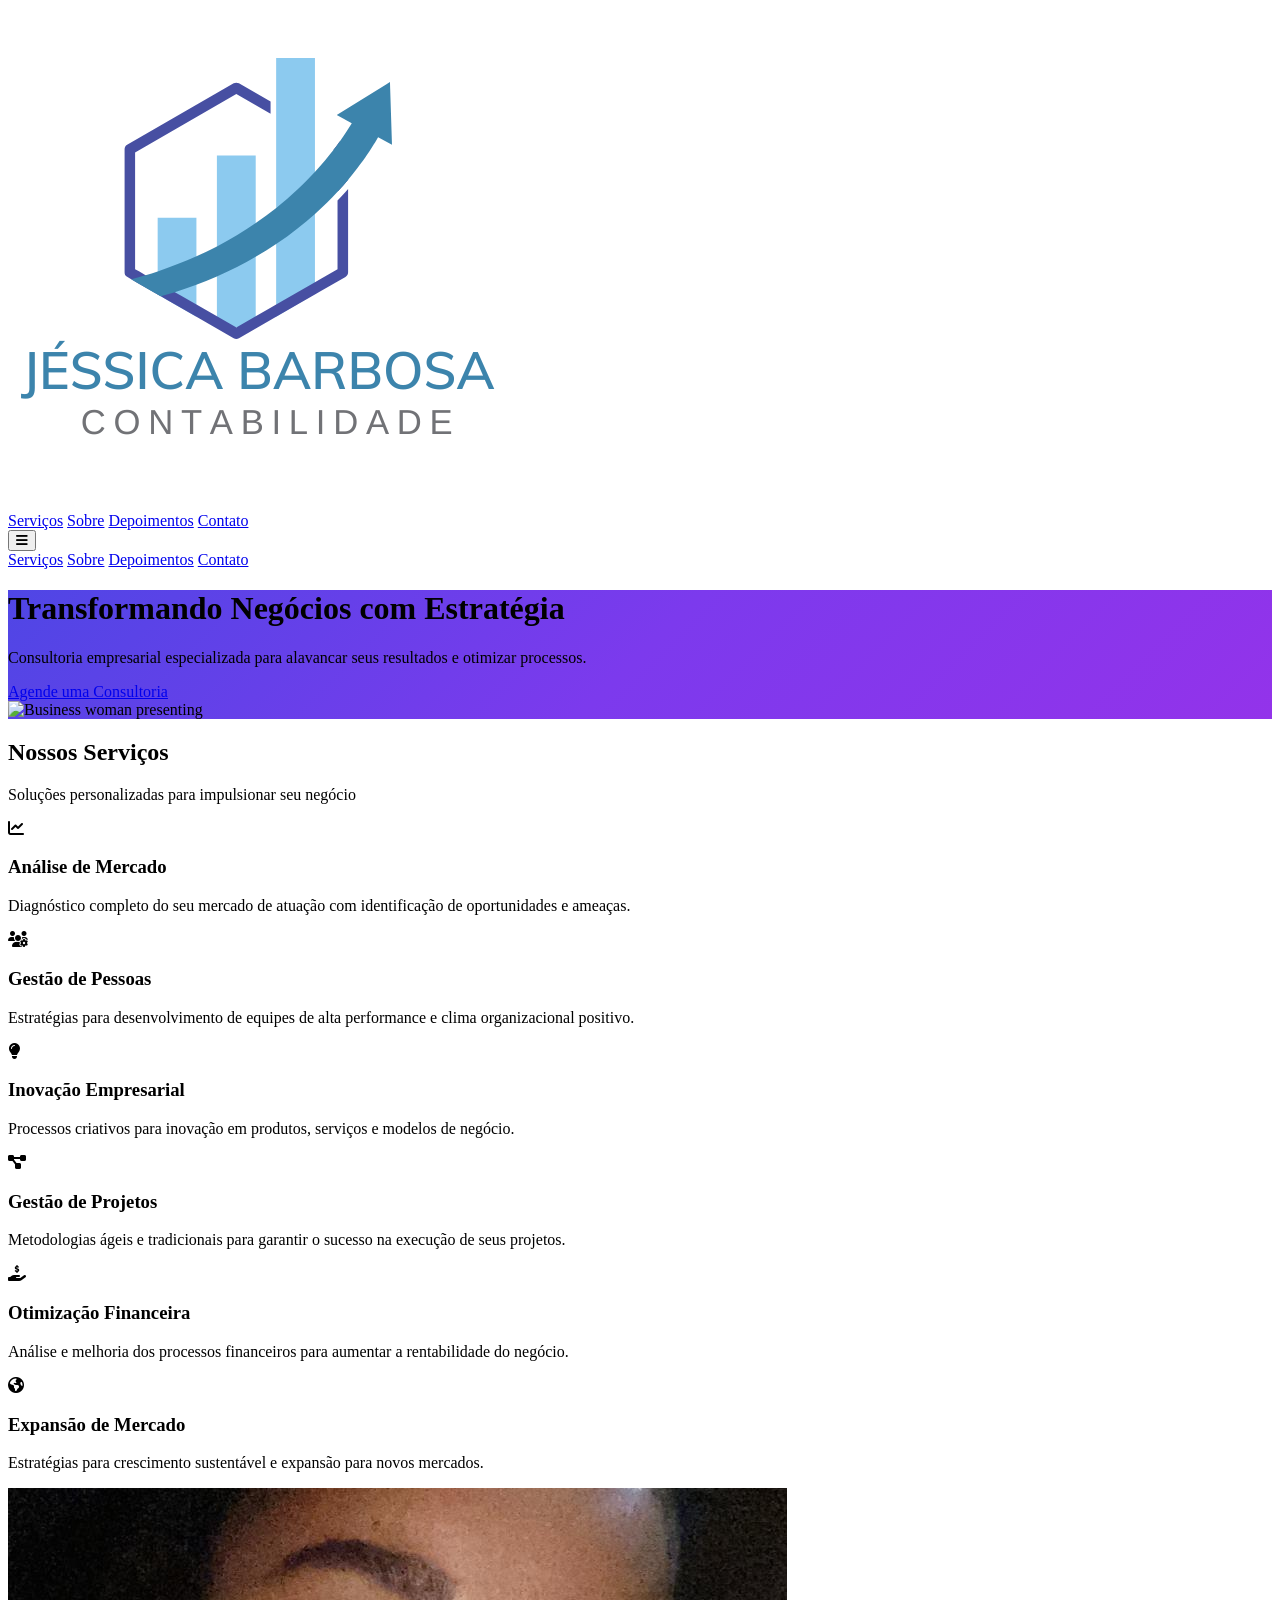
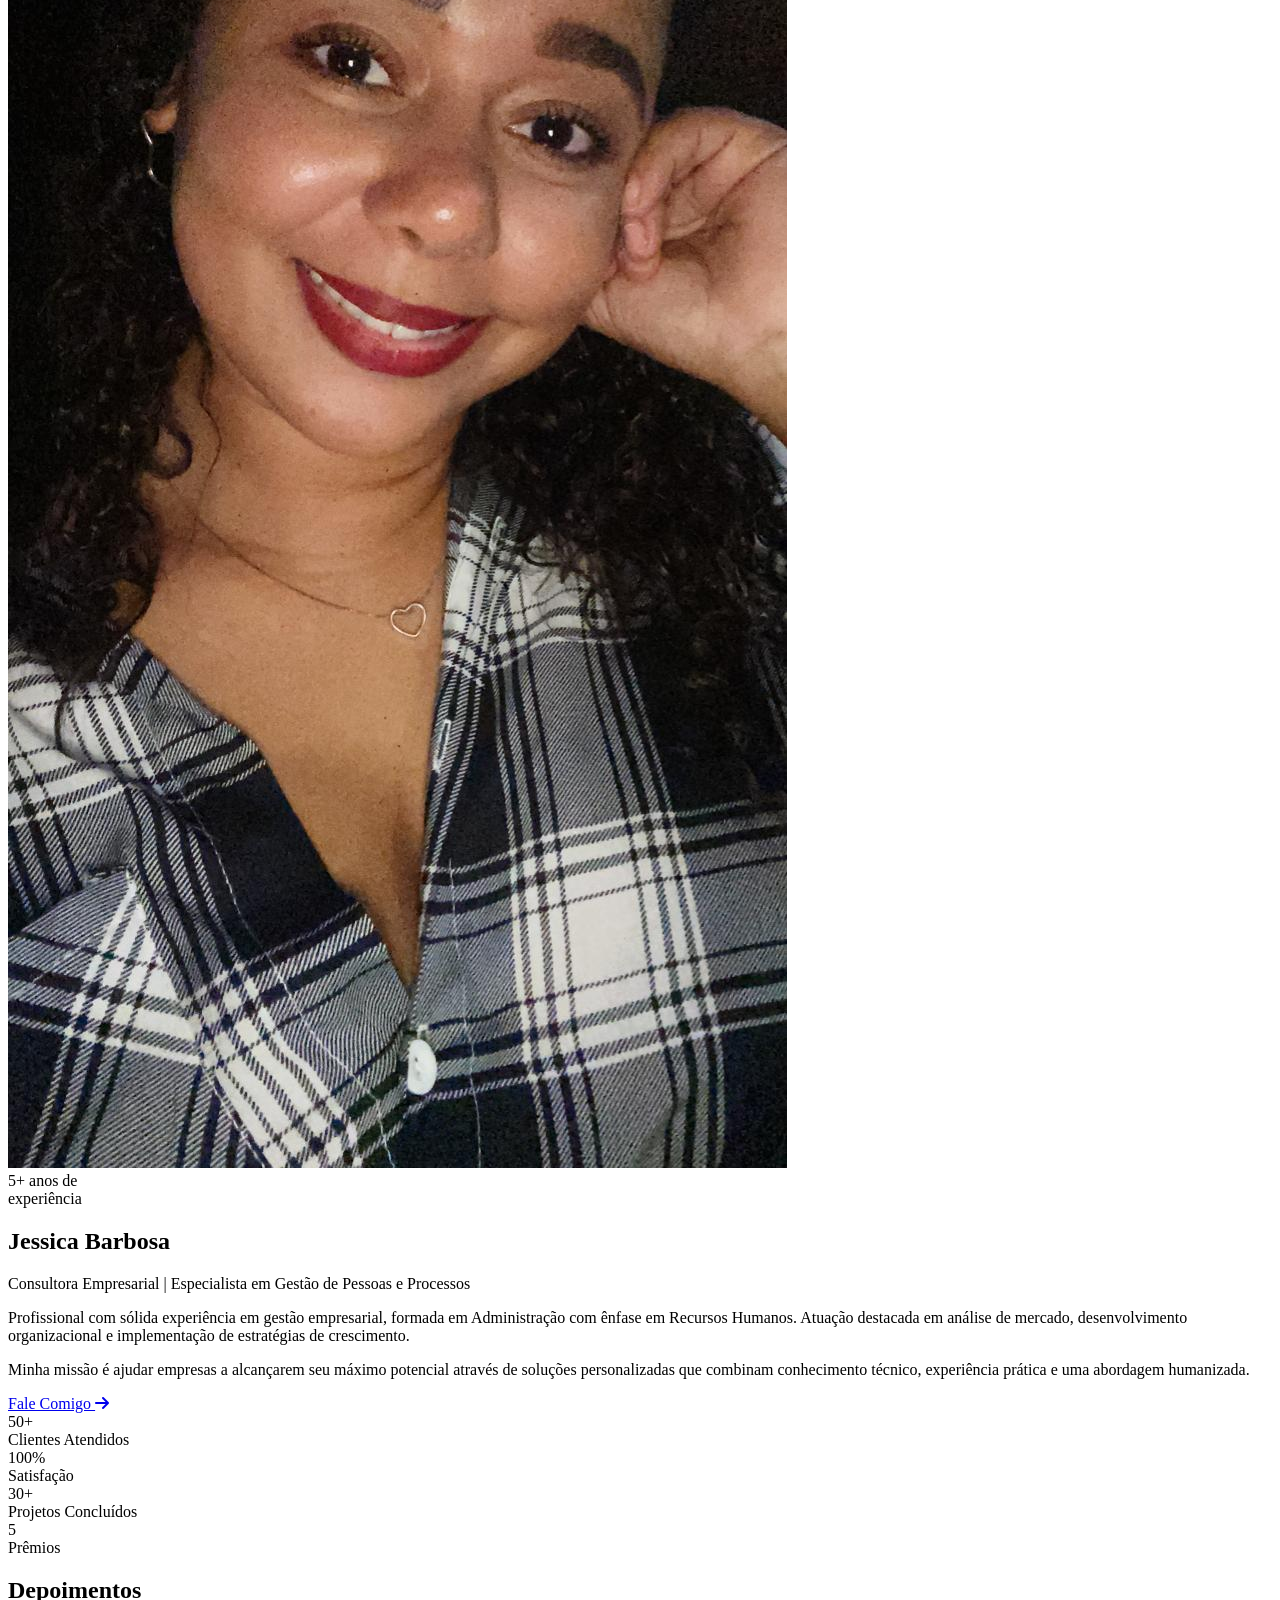
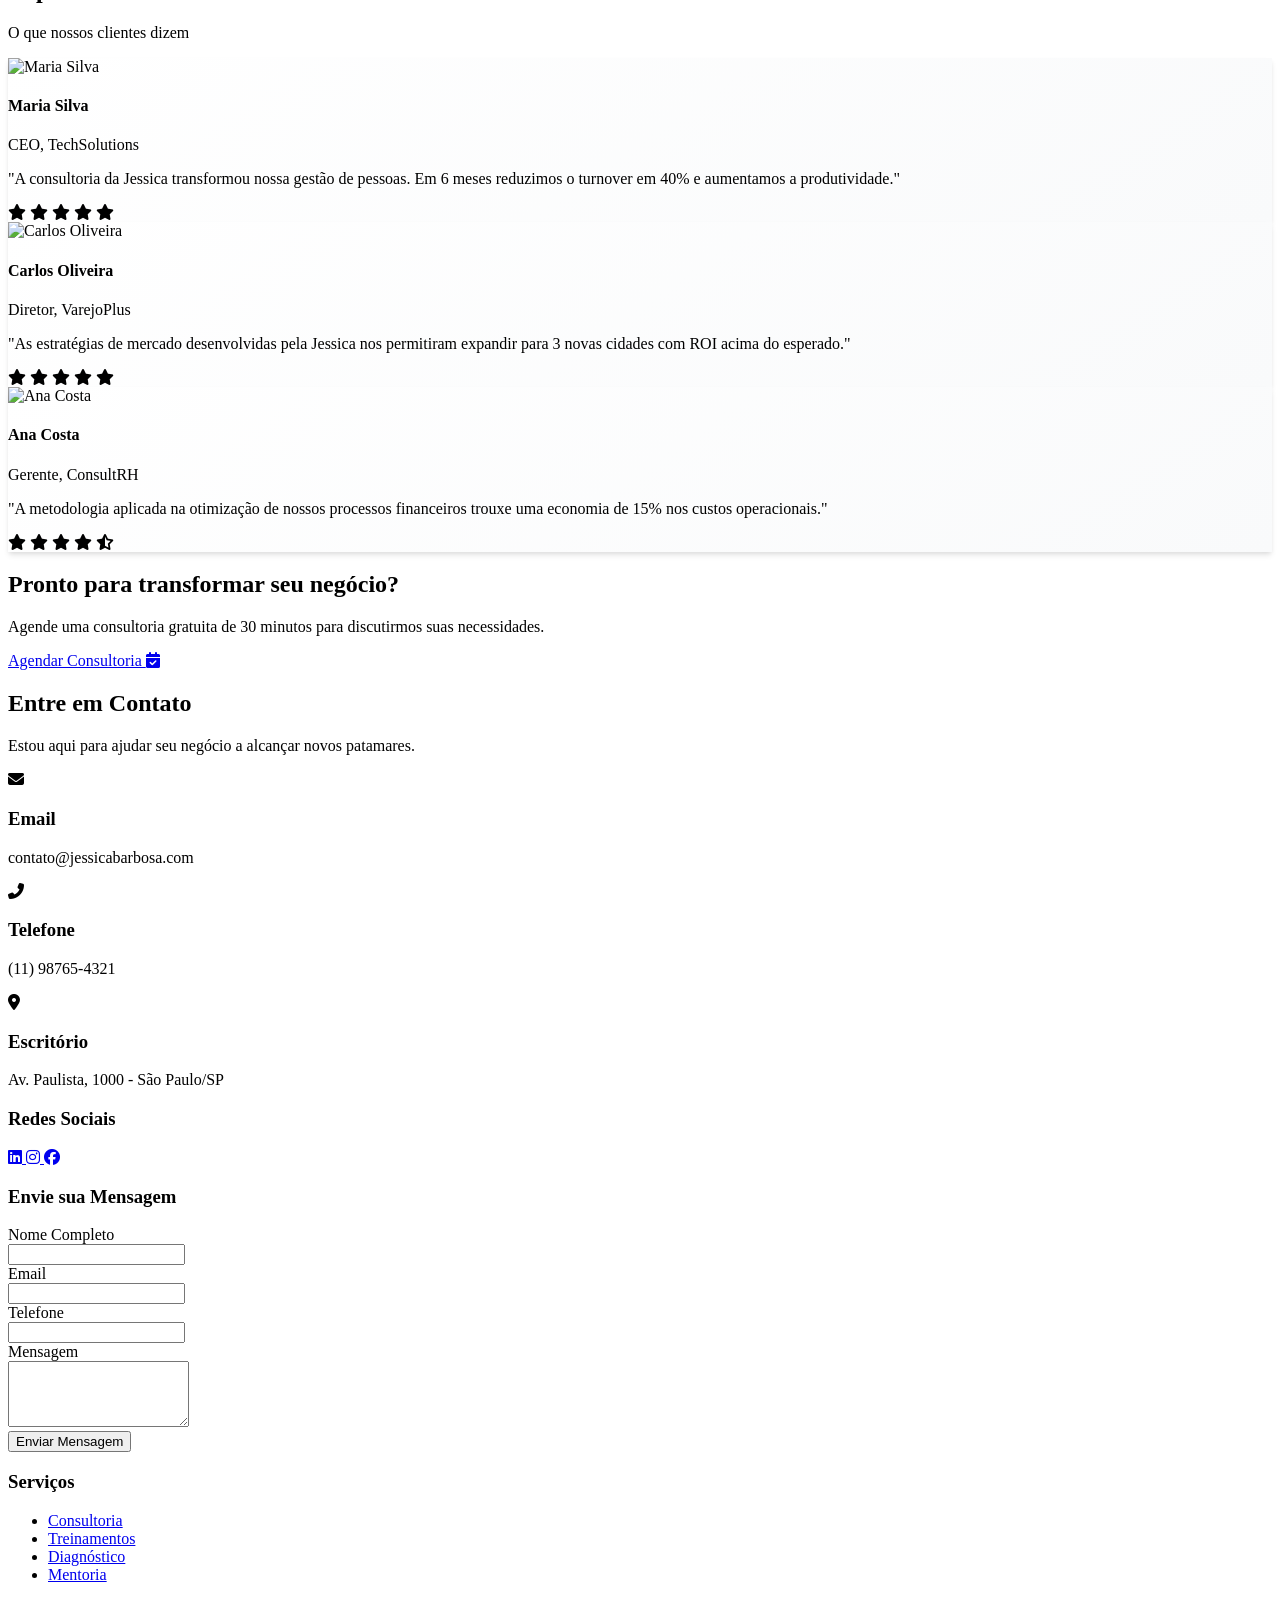
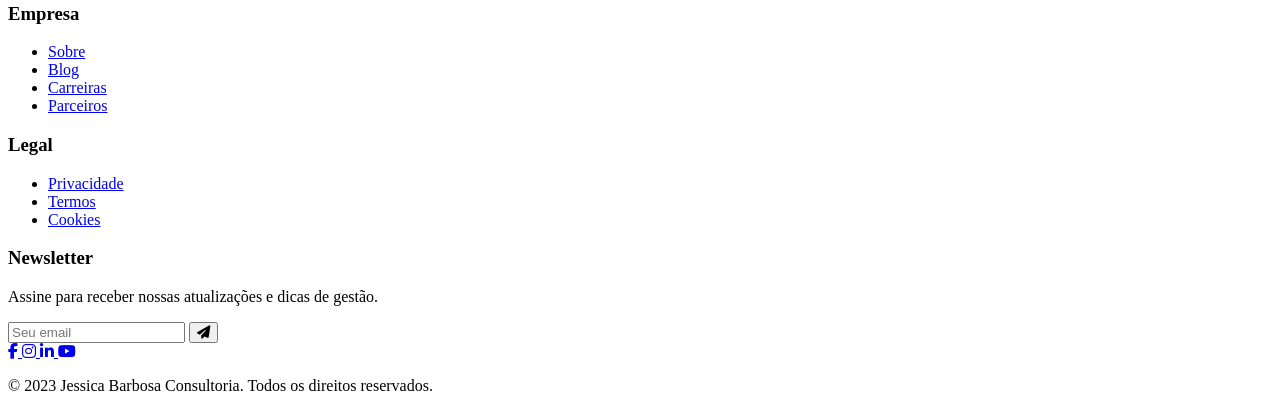
==== commit a61a2191: "Ajustes na responsividade" ====
--- a/index.html
+++ b/index.html
@@ -11,12 +11,12 @@
 </head>
 <body class="font-sans antialiased text-gray-800">
     <!-- Navigation -->
-    <nav class="bg-white shadow-sm fixed w-full z-10">
-        <div class="max-w-7xl mx-auto px-4 sm:px-6 lg:px-8">
-            <div class="flex justify-between h-32">
+    <nav class="bg-white shadow-sm fixed w-full z-50">
+        <div class="max-w-7xl mx-auto px-4 sm:px-6 lg:px-8">
+            <div class="flex justify-between h-20">
                 <div class="flex items-center">
                     <div class=logo>
-                        <img src="/BoRCELLE.png" alt="logo">
+                        <img class="h-20 w-auto" src="/BoRCELLE-2.png" alt="logo">
                     </div>
                 </div>
                 <div class="hidden md:ml-6 md:flex md:items-center md:space-x-8">
@@ -49,7 +49,7 @@
     <header class="hero-gradient pt-24 pb-20 md:pt-32 md:pb-28">
         <div class="max-w-7xl mx-auto px-4 sm:px-6 lg:px-8">
             <div class="lg:grid lg:grid-cols-12 lg:gap-8">
-                <div class="sm:text-center md:max-w-2xl md:mx-auto lg:col-span-6 lg:text-left animate-fade-in">
+                <div class="sm:text-center md:max-w-xl md:mx-auto lg:col-span-6 lg:text-left animate-fade-in">
                     <h1 class="text-4xl tracking-tight font-extrabold text-white sm:text-5xl md:text-6xl">
                         <span class="block">Transformando Negócios</span>
                         <span class="block text-indigo-200">com Estratégia</span>
@@ -67,7 +67,7 @@
                 </div>
                 <div class="mt-12 relative sm:max-w-lg sm:mx-auto lg:mt-0 lg:max-w-none lg:mx-0 lg:col-span-6 lg:flex lg:items-center">
                     <div class="relative mx-auto w-full rounded-lg shadow-lg lg:max-w-md">
-                        <img class="w-full rounded-lg" src="https://images.unsplash.com/photo-1551288049-bebda4e38f71?ixlib=rb-4.0.3&ixid=M3wxMjA3fDB8MHxwaG90by1wYWdlfHx8fGVufDB8fHx8fA%3D%3D&auto=format&fit=crop&w=1470&q=80" alt="Business woman presenting">
+                        <img class="w-full rounded-lg animate-fade-in" src="https://images.unsplash.com/photo-1551288049-bebda4e38f71?ixlib=rb-4.0.3&ixid=M3wxMjA3fDB8MHxwaG90by1wYWdlfHx8fGVufDB8fHx8fA%3D%3D&auto=format&fit=crop&w=1470&q=80" alt="Business woman presenting">
                     </div>
                 </div>
             </div>
